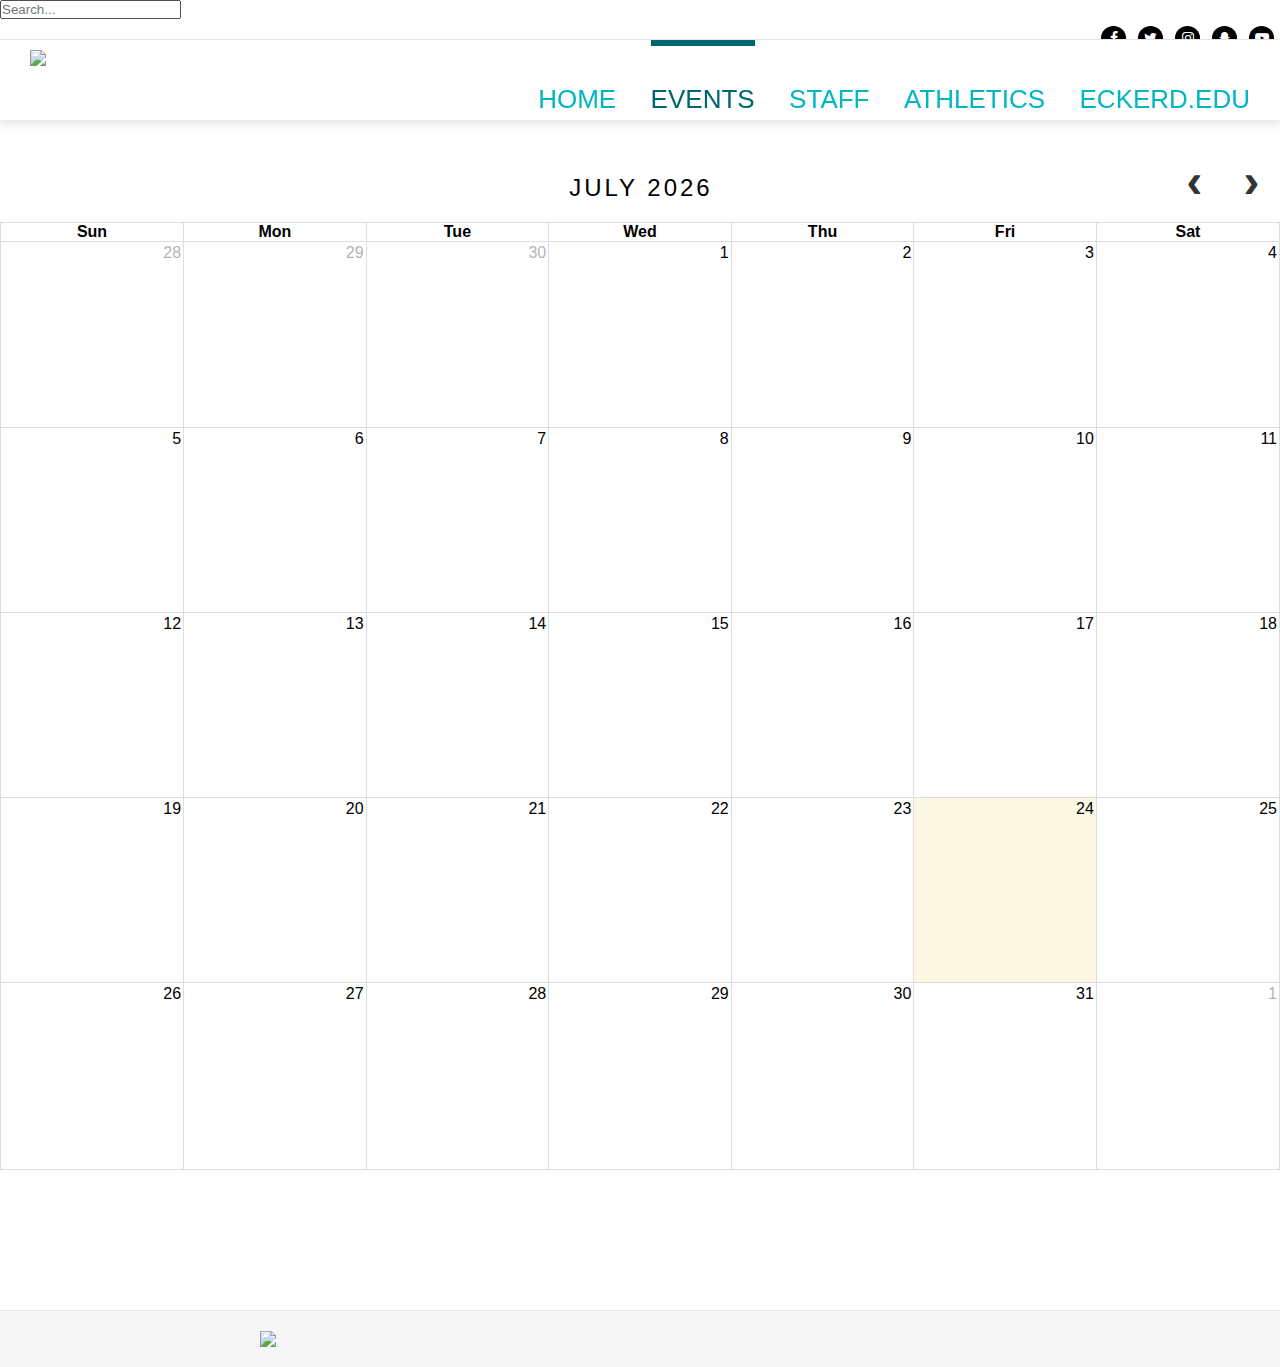
==== calendar.html @ 6dc95047 "first commit" ====
<!DOCTYPE html>

<html>
<head>
	<meta charset="UTF-8">
	<title>Eckerd College Events</title>
	<link rel="stylesheet" href="https://cdnjs.cloudflare.com/ajax/libs/font-awesome/4.7.0/css/font-awesome.min.css"> <!--icon stylesheet-->
	<link rel="stylesheet" type="text/css" href="stylesheet.css">
	<link rel="stylesheet" href="fullcalendar/fullcalendar.css">
	<link rel="stylesheet" href="stylesheet-fc.css">
	<script src="fullcalendar/lib/jquery.min.js"></script>
	<script src="fullcalendar/lib/moment.min.js"></script>
	<script src="fullcalendar/fullcalendar.js"></script>
	<script type='text/javascript' src='fullcalendar/gcal.js'></script>
	<!-- THIS IS THE CALENDAR, MUST BE RENDERED IN <HEAD> -->
	<script>
		$(document).ready(function() {
			var eventList = $('#event-list');
			var events;
			$('#calendar').fullCalendar({
				googleCalendarApiKey: 'AIzaSyCyUy6X1M0d03Fd1ODq4HqiW0db0_sw4FQ',
				events: {
					googleCalendarId: 'eckerd.edu_59rbttfrjuspmscom7efkalj90@group.calendar.google.com',
					color: '#00B6C2',
					textColor: 'black'
				},
				header: {
					left:   '',
    			center: 'title',
    			right:  'prev,next'
				},
				fixedWeekCount: false,
				eventAfterAllRender: function(view) {
          document.getElementById("footer-container").style.display = "block"; //makes footer not be dumb
				}
			});
		});
	</script>
	<meta name="viewport" content="width=device-width, initial-scale=1.0">
</head>
<body style="overflow-y: scroll;">
	<!-- HEADER -->
	<header>
		<div class="wrapper"> <!--has to have a separate class otherwise the nested div inherits 'width: 70%'-->
			<div class="search-container"> <!--div that should be the size of the searchbar, use this div to float it right-->
				<form>
					<input type="text" placeholder="Search...">
				</form>
			</div>
			<a href="https://www.youtube.com/user/eckerdcollegeflorida" class="social fa fa-youtube-play"></a>
			<a href="https://www.snapchat.com/add/ecpalmetto" class="social fa fa-snapchat-ghost"></a>
			<a href="https://www.instagram.com/ecpalmetto/?hl=en" class="social fa fa-instagram"></a>
			<a href="https://twitter.com/ECPalmetto" class="social fa fa-twitter"></a>
			<a href="https://www.facebook.com/ecpalmetto/" class="social fa fa-facebook"></a>
		</div>
	</header>
	<!-- NAVBAR -->
	<nav>
		<div id="nav-container">
			<a href="index.html">
				<img src="images/logo.png" class="logo no-select">
			</a>
			<ul class="navbar">
				<li><a href="index.html">HOME</a></li>
				<li class="dropdown active-page"><a style="cursor: pointer;">EVENTS</a>
					<ul class="dropdown-content">
						<li class="active-drop"><a href="calendar.html">Calender</a></li>
						<li><a href="events.html">Past Events</a></li>
						<li><a href="#">Submit Event</a></li>
					</ul>
				</li>
				<li><a href="staff.html">STAFF</a></li>
				<li><a href="http://www.eckerdtritons.com/">ATHLETICS</a></li>
				<li><a href="https://www.eckerd.edu/">ECKERD.EDU</a></li>
			</ul>
		</div>
	</nav>
	<!-- CONTENT -->
	<div id="content">
		<div id="calendar"></div>
	</div>
	<!-- FOOTER -->
  <footer>
		<div id="footer-container" style="display: none;">
			<img src="images/palmettologo.png" class="no-select">
			<img src="images/eclogo.png" id="eclogo" class="no-select">
			<p>St. Petersburg, Florida 33711<br><u>800.456.9009</u> or <u>727.867.1166</u></p>
		</div>
	</footer>
	<script src="scripts.js"></script>
</body>
</html>
---- stylesheet.css ----
* {
	margin: 0;
	padding: 0;
	box-sizing: border-box;
}
.no-select { /* Add this class to stop user highlights */
	-webkit-user-select: none; /* Chrome/Safari */
	-moz-user-select: none; /* Firefox */
	-ms-user-select: none; /* IE10+ */
}
body {
	font-family: Helvetica, sans-serif;
	background-color: #FFFFFF
}
/*--------------------------------------------------------------
HEADER
--------------------------------------------------------------*/
header {
	overflow: hidden;
	position: fixed;
	width: 100%;
	height: 40px;
	background-color: #FFFFFF;
	border-bottom: 1px solid #E7E7E7;
	z-index: 6; /* Must be set to >=6, because for some reason fullcalendar buttons an has index of 5 */
	-webkit-backface-visibility: hidden; /* fixes weird bug with transform: translate */
}
header .wrapper {
	margin: auto;
	max-width: 1344px; <!-- 1344 is 70% of 1920 pixels -->
}
.social-container {
	padding-right: 22px;
}
.social {
	float: right;
	padding: 5px;
  font-size: 14px;
  width: 25px;
  text-align: center;
  text-decoration: none;
  margin: 7px 6px;
  border-radius: 50%;
}
.social:hover {
  opacity: 0.6;
}
.fa-facebook, .fa-twitter, .fa-instagram, .fa-snapchat-ghost, .fa-youtube-play, .fa-tumblr {
  background: black;
	color: white;
}
/*--------------------------------------------------------------
NAVBAR
--------------------------------------------------------------*/
nav {
	position: fixed;
	top: 40px;
	width: 100%;
	height: 80px;
	background-color: #FFFFFF;
	z-index: 6; /* See above ^^^ */
	box-shadow: 0px 4px 8px 0px rgba(0,0,0,0.1);
	-webkit-backface-visibility: hidden; /* see above ^^ */
}
#nav-container {
	margin: auto;
	max-width: 1344px;  <!-- 1344 is 70% of 1920 pixels -->
}
.navbar {
	list-style-type: none;
	float: right;
}
.navbar > li {
	display: inline-block;
	margin-right: 30px;
	margin-top: 44px;
	position: relative;
}
.navbar > li > a {
	color: #00B6C2;
	text-align: center;
	text-decoration: none;
	font-size: 26px;
	padding-bottom: 10px;
}
.navbar > li::before {
	content: "";
	display: block;
	height: 6px;
	background-color: #00828B;
	transition: ease-in-out 175ms;
	position: absolute;
	width: 0%;
	transform: translateY(-44px);
}
.navbar > li:hover > a {
	color: #00828B;
}
.navbar > li:hover::before{
	width: 100%;
}
.dropdown-content {
	list-style-type: none;
  display: none;
  position: absolute;
	left: -14px;
	top: 36px;
  background-color: #FFFFFF;
  width: 133px;
  box-shadow: 0px 4px 8px 0px rgba(0,0,0,0.1);
  z-index: 2;
}
.dropdown-content:before { /* This adds a pseudo element to cover the top box shadow */
  content: "";
  height: 5px;
  width: 100%;
  position: absolute;
  top: -5px;
  background: inherit;
  z-index: 2;
}
.dropdown-content a {
  color: #00B6C2;
  padding: 10px 15px;
	font-size: 16px;
  text-decoration: none;
  display: block;
}
.dropdown-content a:hover {
	background-color: #F2F2F2;
	color: #00828B;
}
.dropdown:hover .dropdown-content {
    display: block;
}
#nav-container .active-page > a {
	color: #00666D;
}
#nav-container .active-drop > a {
	color: #00666D;
}
#nav-container .active-page::before { /* This puts the horizontal bar above the li for active-pages */
	content: "";
	display: block;
	height: 6px;
	background-color: #00666D;
	position: absolute;
	width: 100%;
	top: 0;
}
.logo {
	margin-left: 30px;
	margin-top: 10px;
}
/*--- MAKE NAVBAR SMALLER (everything adjusted based on font size difference, so 10 pixels) ---*/
@media screen and (max-width: 1115px) {
	.navbar > li {
		margin-top: 54px;
	}
	.navbar > li > a {
		font-size: 16px;
	}
	.navbar > li::before {
		transform: translateY(-54px);
	}
	.dropdown-content {
			top: 26px;
	}
}
/*--------------------------------------------------------------
SLIDESHOW
--------------------------------------------------------------*/
#slideshow-container {
	position: relative;
	top: 120px;
	width: 100%;
}
.prev, .next {
  cursor: pointer;
  position: absolute;
  bottom: 10%;
  width: auto;
  padding-left: 8px;
	padding-right: 8px;
  color: white;
  font-weight: bold;
  font-size: 36px;
	transition: color ease 200ms, transform ease 400ms;
}
.prev {
	margin-left: 25px;
}
.next {
  right: 0;
	margin-right: 25px;
}
.prev:hover, .next:hover {
	transform: scale(1.8);
}
#slideshow-container .dot-container {
	position: absolute;
	bottom: 10%;
	left: 50%;
	transform: translate(-50%, 0); /*this translate makes it the true center*/
	-webkit-backface-visibility: hidden;
	text-align: center;
}
.dot {
  cursor: pointer;
  height: 12px;
  width: 12px;
	margin: 0px 10px;
  background-color: #FFFFFF;
	opacity: 0.25;
  border-radius: 50%;
  display: inline-block;
}
.dot:hover:not(.active-dot) {
  opacity: 0.5;
}
.active-dot {
	opacity: 1;
}
#slideshow-container .text-container {
	position: absolute;
	bottom: 10px;
	left: 1.9%;
	left: 50%;
	transform: translate(-50%, 0); /*this translate makes it the true center*/
	text-align: center;
}
#slideshow-container .text-container p {
	font-size: 24px;
	color: white;
	letter-spacing: 1px;
  font-weight: bold;
}
#slideshow-container .slide {
	width: 100%;
	display: block;
}
.fade {
  -webkit-animation-name: fade;
  -webkit-animation-duration: 0.5s;
  animation-name: fade;
  animation-duration: 0.5s;
	animation-timing-function: ease-out;
}

@-webkit-keyframes fade {
  from {opacity: 0}
  to {opacity: 1}
}

@keyframes fade {
  from {opacity: 0.2}
  to {opacity: 1}
}
/*--------------------------------------------------------------
CONTENT
--------------------------------------------------------------*/
#content {
	position: relative;
	top: 120px;
	max-width: 1344px;
	margin: auto;
	height: auto;
}
#banner {
	padding-top: 50px;
	display: block;
	margin: auto;
}
#event-list { /* more like the container */
	padding: 40px 0px;
	overflow: hidden;
	max-width: 500px;
	margin: auto;
}
#event-list ul {
	text-align: center;
	list-style-type: none;
	font-size: 20px;
}
#event-list ul li {
	padding-bottom: 30px;
}
#event-list ul li::before {
	content: "";
	display: block;
	height: 1px;
	width: 25px;
	margin: auto;
	background-color: #E7E7E7;
	position: relative;
	bottom: 15px;
}
#event-list ul li:first-child::before {
	content: none;
}
#calendar {
	position: relative;
	top: 50px;
	padding-bottom: 100px;
}
#calendar-button {
	font-size: 36px;
	font-weight: bold;
	padding: 15px;
	background-color:  white;
	border: 5px solid #00B6C2;
	position: relative;
	left: 50%;
	transform: translate(-50%, 0);
	font-family: monospace, monospace;
	letter-spacing: 5px;
	display: block;
}
#calendar-button a {
	text-decoration: none;
	color: #00B6C2;
}
#calendar-button a:hover {
	color: #00828B;
}
footer {
	position: relative;
	top: 210px;
	overflow: hidden;
	width: 100%;
	border-top: 1px solid #E7E7E7;
	background-color: #F6F6F6;
}
#footer-container {
	max-width: 800px;
	margin: auto;
}
#footer-container img {
	padding: 20px;
	float: left;
}
#eclogo {
	position: relative;
	top: 60px;
	left: 100px;
}
#footer-container p {
	position: relative;
	top: 70px;
	left: 142px;
	letter-spacing: 1px;
	line-height: 22px;
	font-size: 16px;
	clear: both;
	display: inline-block;
	text-align: center;
}



/* KALIA */
#events-content {
	position: relative;
	top: 120px;
	max-width: 1344px;
	margin: auto;
	height: auto;
	background-color: #FFFFFF;
}
#events-content img {
	width: 100%;
	height: 70%;
}
#events-content h1 {
		color: #00B6C2;
		font-size: 50px;
		text-align: center;
		padding-top: 20px;
}
.vertical-menu {
	padding-top: 10px;
	position: fixed;
    width: 200px;
}
.vertical-menu a {
    background-color: #eee;
    color: black;
    display: block;
    padding: 12px;
		text-decoration: none;
}
.vertical-menu a:hover {
    background-color: #00B6C2;
}
.vertical-menu a.active {
    background-color: #00B6C2;
    color: white;
}
#events-content .div1 {
	width: 70%;
	height: 50%;
	background-color: white;
	display: inline-block;
	padding-bottom: 25px;
	padding-top: 25px;
 background-color: white;
 float: right;
}
#events-content p {
font-family: Helvetica, sans-serif;
Color: grey;
text-align: center;
padding-left: 20px;
padding-right: 20px;
padding-top: 20px;
}
#events-content h2 {
	text-align: center;
	color:  grey;
	padding-top: 25px;
	font-size: 30px;
}
#events-content h5 {
	position: absolute;
	color: white;
	padding-top: 43%;
	font-size: 30px
}
#team-content {
	position: relative;
	top: 120px;
	width: 90%;
	margin: auto;
	height: 30px;
	background-color: white;
}
#team-content h1 {
	text-align: center;
	padding-top: 50px;
	font-size: 50px;
	color: #00B6C2;
}
#ca-container {
	position: relative;
	top: 200px;
	width: 90%;
	margin: auto;
	height: 600px;
	background-color: white;

}
#ca-container img {
	float: left;
	width: 50%;
	height: 600px;
	padding-top: 20px;
}
#ca-container h1 {
	text-align: center;
	padding-top: 20px;
	color: grey;
}
#ca-container p {
	padding-top: 20px;
	text-align: center;
	font-size: 30px;
	color: grey;
}
#palmetto {
	position: relative;
	top: 200px;
	width: 90%;
	margin: auto;
	background-color: white;
}
#palmetto h1 {
	text-align: center;
	padding-top: 50px;
	font-size: 50px;
	color: #00B6C2;
}
#palmetto-productions img {
	display: block;
	width: 70%;
	padding-top: 250px;
	margin-left: auto;
	margin-right: auto;
}
#palmetto-productions p {
	padding-top: 20px;
	text-align: center;
	font-size: 30px;
	color: grey;
}
hr {
 border-top: 1px solid #00B6C2;
}
---- fullcalendar/fullcalendar.css ----
/*!
 * FullCalendar v3.8.0
 * Docs & License: https://fullcalendar.io/
 * (c) 2017 Adam Shaw
 */
.fc {
  direction: ltr;
  text-align: left; }

.fc-rtl {
  text-align: right; }

body .fc {
  /* extra precedence to overcome jqui */
  font-size: 1em; }

/* Colors
--------------------------------------------------------------------------------------------------*/
.fc-highlight {
  /* when user is selecting cells */
  background: #bce8f1;
  opacity: .3; }

.fc-bgevent {
  /* default look for background events */
  background: #8fdf82;
  opacity: .3; }

.fc-nonbusiness {
  /* default look for non-business-hours areas */
  /* will inherit .fc-bgevent's styles */
  background: #d7d7d7; }

/* Buttons (styled <button> tags, normalized to work cross-browser)
--------------------------------------------------------------------------------------------------*/
.fc button {
  /* force height to include the border and padding */
  -moz-box-sizing: border-box;
  -webkit-box-sizing: border-box;
  box-sizing: border-box;
  /* dimensions */
  margin: 0;
  height: 2.1em;
  padding: 0 .6em;
  /* text & cursor */
  font-size: 1em;
  /* normalize */
  white-space: nowrap;
  cursor: pointer; }

/* Firefox has an annoying inner border */
.fc button::-moz-focus-inner {
  margin: 0;
  padding: 0; }

.fc-state-default {
  /* non-theme */
  border: 1px solid; }

.fc-state-default.fc-corner-left {
  /* non-theme */
  border-top-left-radius: 4px;
  border-bottom-left-radius: 4px; }

.fc-state-default.fc-corner-right {
  /* non-theme */
  border-top-right-radius: 4px;
  border-bottom-right-radius: 4px; }

/* icons in buttons */
.fc button .fc-icon {
  /* non-theme */
  position: relative;
  top: -0.05em;
  /* seems to be a good adjustment across browsers */
  margin: 0 .2em;
  vertical-align: middle; }

/*
  button states
  borrowed from twitter bootstrap (http://twitter.github.com/bootstrap/)
*/
.fc-state-default {
  background-color: #f5f5f5;
  background-image: -moz-linear-gradient(top, #ffffff, #e6e6e6);
  background-image: -webkit-gradient(linear, 0 0, 0 100%, from(#ffffff), to(#e6e6e6));
  background-image: -webkit-linear-gradient(top, #ffffff, #e6e6e6);
  background-image: -o-linear-gradient(top, #ffffff, #e6e6e6);
  background-image: linear-gradient(to bottom, #ffffff, #e6e6e6);
  background-repeat: repeat-x;
  border-color: #e6e6e6 #e6e6e6 #bfbfbf;
  border-color: rgba(0, 0, 0, 0.1) rgba(0, 0, 0, 0.1) rgba(0, 0, 0, 0.25);
  color: #333;
  text-shadow: 0 1px 1px rgba(255, 255, 255, 0.75);
  box-shadow: inset 0 1px 0 rgba(255, 255, 255, 0.2), 0 1px 2px rgba(0, 0, 0, 0.05); }

.fc-state-hover,
.fc-state-down,
.fc-state-active,
.fc-state-disabled {
  color: #333333;
  background-color: #e6e6e6; }

.fc-state-hover {
  color: #333333;
  text-decoration: none;
  background-position: 0 -15px;
  -webkit-transition: background-position 0.1s linear;
  -moz-transition: background-position 0.1s linear;
  -o-transition: background-position 0.1s linear;
  transition: background-position 0.1s linear; }

.fc-state-down,
.fc-state-active {
  background-color: #cccccc;
  background-image: none;
  box-shadow: inset 0 2px 4px rgba(0, 0, 0, 0.15), 0 1px 2px rgba(0, 0, 0, 0.05); }

.fc-state-disabled {
  cursor: default;
  background-image: none;
  opacity: 0.65;
  box-shadow: none; }

/* Buttons Groups
--------------------------------------------------------------------------------------------------*/
.fc-button-group {
  display: inline-block; }

/*
every button that is not first in a button group should scootch over one pixel and cover the
previous button's border...
*/
.fc .fc-button-group > * {
  /* extra precedence b/c buttons have margin set to zero */
  float: left;
  margin: 0 0 0 -1px; }

.fc .fc-button-group > :first-child {
  /* same */
  margin-left: 0; }

/* Popover
--------------------------------------------------------------------------------------------------*/
.fc-popover {
  position: absolute;
  box-shadow: 0 2px 6px rgba(0, 0, 0, 0.15); }

.fc-popover .fc-header {
  /* TODO: be more consistent with fc-head/fc-body */
  padding: 2px 4px; }

.fc-popover .fc-header .fc-title {
  margin: 0 2px; }

.fc-popover .fc-header .fc-close {
  cursor: pointer; }

.fc-ltr .fc-popover .fc-header .fc-title,
.fc-rtl .fc-popover .fc-header .fc-close {
  float: left; }

.fc-rtl .fc-popover .fc-header .fc-title,
.fc-ltr .fc-popover .fc-header .fc-close {
  float: right; }

/* Misc Reusable Components
--------------------------------------------------------------------------------------------------*/
.fc-divider {
  border-style: solid;
  border-width: 1px; }

hr.fc-divider {
  height: 0;
  margin: 0;
  padding: 0 0 2px;
  /* height is unreliable across browsers, so use padding */
  border-width: 1px 0; }

.fc-clear {
  clear: both; }

.fc-bg,
.fc-bgevent-skeleton,
.fc-highlight-skeleton,
.fc-helper-skeleton {
  /* these element should always cling to top-left/right corners */
  position: absolute;
  top: 0;
  left: 0;
  right: 0; }

.fc-bg {
  bottom: 0;
  /* strech bg to bottom edge */ }

.fc-bg table {
  height: 100%;
  /* strech bg to bottom edge */ }

/* Tables
--------------------------------------------------------------------------------------------------*/
.fc table {
  width: 100%;
  box-sizing: border-box;
  /* fix scrollbar issue in firefox */
  table-layout: fixed;
  border-collapse: collapse;
  border-spacing: 0;
  font-size: 1em;
  /* normalize cross-browser */ }

.fc th {
  text-align: center; }

.fc th,
.fc td {
  border-style: solid;
  border-width: 1px;
  padding: 0;
  vertical-align: top; }

.fc td.fc-today {
  border-style: double;
  /* overcome neighboring borders */ }

/* Internal Nav Links
--------------------------------------------------------------------------------------------------*/
a[data-goto] {
  cursor: pointer; }

a[data-goto]:hover {
  text-decoration: underline; }

/* Fake Table Rows
--------------------------------------------------------------------------------------------------*/
.fc .fc-row {
  /* extra precedence to overcome themes w/ .ui-widget-content forcing a 1px border */
  /* no visible border by default. but make available if need be (scrollbar width compensation) */
  border-style: solid;
  border-width: 0; }

.fc-row table {
  /* don't put left/right border on anything within a fake row.
     the outer tbody will worry about this */
  border-left: 0 hidden transparent;
  border-right: 0 hidden transparent;
  /* no bottom borders on rows */
  border-bottom: 0 hidden transparent; }

.fc-row:first-child table {
  border-top: 0 hidden transparent;
  /* no top border on first row */ }

/* Day Row (used within the header and the DayGrid)
--------------------------------------------------------------------------------------------------*/
.fc-row {
  position: relative; }

.fc-row .fc-bg {
  z-index: 1; }

/* highlighting cells & background event skeleton */
.fc-row .fc-bgevent-skeleton,
.fc-row .fc-highlight-skeleton {
  bottom: 0;
  /* stretch skeleton to bottom of row */ }

.fc-row .fc-bgevent-skeleton table,
.fc-row .fc-highlight-skeleton table {
  height: 100%;
  /* stretch skeleton to bottom of row */ }

.fc-row .fc-highlight-skeleton td,
.fc-row .fc-bgevent-skeleton td {
  border-color: transparent; }

.fc-row .fc-bgevent-skeleton {
  z-index: 2; }

.fc-row .fc-highlight-skeleton {
  z-index: 3; }

/*
row content (which contains day/week numbers and events) as well as "helper" (which contains
temporary rendered events).
*/
.fc-row .fc-content-skeleton {
  position: relative;
  z-index: 4;
  padding-bottom: 2px;
  /* matches the space above the events */ }

.fc-row .fc-helper-skeleton {
  z-index: 5; }

.fc .fc-row .fc-content-skeleton table,
.fc .fc-row .fc-content-skeleton td,
.fc .fc-row .fc-helper-skeleton td {
  /* see-through to the background below */
  /* extra precedence to prevent theme-provided backgrounds */
  background: none;
  /* in case <td>s are globally styled */
  border-color: transparent; }

.fc-row .fc-content-skeleton td,
.fc-row .fc-helper-skeleton td {
  /* don't put a border between events and/or the day number */
  border-bottom: 0; }

.fc-row .fc-content-skeleton tbody td,
.fc-row .fc-helper-skeleton tbody td {
  /* don't put a border between event cells */
  border-top: 0; }

/* Scrolling Container
--------------------------------------------------------------------------------------------------*/
.fc-scroller {
  -webkit-overflow-scrolling: touch; }

/* TODO: move to agenda/basic */
.fc-scroller > .fc-day-grid,
.fc-scroller > .fc-time-grid {
  position: relative;
  /* re-scope all positions */
  width: 100%;
  /* hack to force re-sizing this inner element when scrollbars appear/disappear */ }

/* Global Event Styles
--------------------------------------------------------------------------------------------------*/
.fc-event {
  position: relative;
  /* for resize handle and other inner positioning */
  display: block;
  /* make the <a> tag block */
  font-size: .85em;
  line-height: 1.3;
  border-radius: 3px;
  border: 1px solid #3a87ad;
  /* default BORDER color */ }

.fc-event,
.fc-event-dot {
  background-color: #3a87ad;
  /* default BACKGROUND color */ }

.fc-event,
.fc-event:hover {
  color: #fff;
  /* default TEXT color */
  text-decoration: none;
  /* if <a> has an href */ }

.fc-event[href],
.fc-event.fc-draggable {
  cursor: pointer;
  /* give events with links and draggable events a hand mouse pointer */ }

.fc-not-allowed,
.fc-not-allowed .fc-event {
  /* to override an event's custom cursor */
  cursor: not-allowed; }

.fc-event .fc-bg {
  /* the generic .fc-bg already does position */
  z-index: 1;
  background: #fff;
  opacity: .25; }

.fc-event .fc-content {
  position: relative;
  z-index: 2; }

/* resizer (cursor AND touch devices) */
.fc-event .fc-resizer {
  position: absolute;
  z-index: 4; }

/* resizer (touch devices) */
.fc-event .fc-resizer {
  display: none; }

.fc-event.fc-allow-mouse-resize .fc-resizer,
.fc-event.fc-selected .fc-resizer {
  /* only show when hovering or selected (with touch) */
  display: block; }

/* hit area */
.fc-event.fc-selected .fc-resizer:before {
  /* 40x40 touch area */
  content: "";
  position: absolute;
  z-index: 9999;
  /* user of this util can scope within a lower z-index */
  top: 50%;
  left: 50%;
  width: 40px;
  height: 40px;
  margin-left: -20px;
  margin-top: -20px; }

/* Event Selection (only for touch devices)
--------------------------------------------------------------------------------------------------*/
.fc-event.fc-selected {
  z-index: 9999 !important;
  /* overcomes inline z-index */
  box-shadow: 0 2px 5px rgba(0, 0, 0, 0.2); }

.fc-event.fc-selected.fc-dragging {
  box-shadow: 0 2px 7px rgba(0, 0, 0, 0.3); }

/* Horizontal Events
--------------------------------------------------------------------------------------------------*/
/* bigger touch area when selected */
.fc-h-event.fc-selected:before {
  content: "";
  position: absolute;
  z-index: 3;
  /* below resizers */
  top: -10px;
  bottom: -10px;
  left: 0;
  right: 0; }

/* events that are continuing to/from another week. kill rounded corners and butt up against edge */
.fc-ltr .fc-h-event.fc-not-start,
.fc-rtl .fc-h-event.fc-not-end {
  margin-left: 0;
  border-left-width: 0;
  padding-left: 1px;
  /* replace the border with padding */
  border-top-left-radius: 0;
  border-bottom-left-radius: 0; }

.fc-ltr .fc-h-event.fc-not-end,
.fc-rtl .fc-h-event.fc-not-start {
  margin-right: 0;
  border-right-width: 0;
  padding-right: 1px;
  /* replace the border with padding */
  border-top-right-radius: 0;
  border-bottom-right-radius: 0; }

/* resizer (cursor AND touch devices) */
/* left resizer  */
.fc-ltr .fc-h-event .fc-start-resizer,
.fc-rtl .fc-h-event .fc-end-resizer {
  cursor: w-resize;
  left: -1px;
  /* overcome border */ }

/* right resizer */
.fc-ltr .fc-h-event .fc-end-resizer,
.fc-rtl .fc-h-event .fc-start-resizer {
  cursor: e-resize;
  right: -1px;
  /* overcome border */ }

/* resizer (mouse devices) */
.fc-h-event.fc-allow-mouse-resize .fc-resizer {
  width: 7px;
  top: -1px;
  /* overcome top border */
  bottom: -1px;
  /* overcome bottom border */ }

/* resizer (touch devices) */
.fc-h-event.fc-selected .fc-resizer {
  /* 8x8 little dot */
  border-radius: 4px;
  border-width: 1px;
  width: 6px;
  height: 6px;
  border-style: solid;
  border-color: inherit;
  background: #fff;
  /* vertically center */
  top: 50%;
  margin-top: -4px; }

/* left resizer  */
.fc-ltr .fc-h-event.fc-selected .fc-start-resizer,
.fc-rtl .fc-h-event.fc-selected .fc-end-resizer {
  margin-left: -4px;
  /* centers the 8x8 dot on the left edge */ }

/* right resizer */
.fc-ltr .fc-h-event.fc-selected .fc-end-resizer,
.fc-rtl .fc-h-event.fc-selected .fc-start-resizer {
  margin-right: -4px;
  /* centers the 8x8 dot on the right edge */ }

/* DayGrid events
----------------------------------------------------------------------------------------------------
We use the full "fc-day-grid-event" class instead of using descendants because the event won't
be a descendant of the grid when it is being dragged.
*/
.fc-day-grid-event {
  margin: 1px 2px 0;
  /* spacing between events and edges */
  padding: 0 1px; }

tr:first-child > td > .fc-day-grid-event {
  margin-top: 2px;
  /* a little bit more space before the first event */ }

.fc-day-grid-event.fc-selected:after {
  content: "";
  position: absolute;
  z-index: 1;
  /* same z-index as fc-bg, behind text */
  /* overcome the borders */
  top: -1px;
  right: -1px;
  bottom: -1px;
  left: -1px;
  /* darkening effect */
  background: #000;
  opacity: .25; }

.fc-day-grid-event .fc-content {
  /* force events to be one-line tall */
  white-space: nowrap;
  overflow: hidden; }

.fc-day-grid-event .fc-time {
  font-weight: bold; }

/* resizer (cursor devices) */
/* left resizer  */
.fc-ltr .fc-day-grid-event.fc-allow-mouse-resize .fc-start-resizer,
.fc-rtl .fc-day-grid-event.fc-allow-mouse-resize .fc-end-resizer {
  margin-left: -2px;
  /* to the day cell's edge */ }

/* right resizer */
.fc-ltr .fc-day-grid-event.fc-allow-mouse-resize .fc-end-resizer,
.fc-rtl .fc-day-grid-event.fc-allow-mouse-resize .fc-start-resizer {
  margin-right: -2px;
  /* to the day cell's edge */ }

/* Event Limiting
--------------------------------------------------------------------------------------------------*/
/* "more" link that represents hidden events */
a.fc-more {
  margin: 1px 3px;
  font-size: .85em;
  cursor: pointer;
  text-decoration: none; }

a.fc-more:hover {
  text-decoration: underline; }

.fc-limited {
  /* rows and cells that are hidden because of a "more" link */
  display: none; }

/* popover that appears when "more" link is clicked */
.fc-day-grid .fc-row {
  z-index: 1;
  /* make the "more" popover one higher than this */ }

.fc-more-popover {
  z-index: 2;
  width: 220px; }

.fc-more-popover .fc-event-container {
  padding: 10px; }

/* Now Indicator
--------------------------------------------------------------------------------------------------*/
.fc-now-indicator {
  position: absolute;
  border: 0 solid red; }

/* Utilities
--------------------------------------------------------------------------------------------------*/
.fc-unselectable {
  -webkit-user-select: none;
  -khtml-user-select: none;
  -moz-user-select: none;
  -ms-user-select: none;
  user-select: none;
  -webkit-touch-callout: none;
  -webkit-tap-highlight-color: transparent; }

/*
TODO: more distinction between this file and common.css
*/
/* Colors
--------------------------------------------------------------------------------------------------*/
.fc-unthemed th,
.fc-unthemed td,
.fc-unthemed thead,
.fc-unthemed tbody,
.fc-unthemed .fc-divider,
.fc-unthemed .fc-row,
.fc-unthemed .fc-content,
.fc-unthemed .fc-popover,
.fc-unthemed .fc-list-view,
.fc-unthemed .fc-list-heading td {
  border-color: #ddd; }

.fc-unthemed .fc-popover {
  background-color: #fff; }

.fc-unthemed .fc-divider,
.fc-unthemed .fc-popover .fc-header,
.fc-unthemed .fc-list-heading td {
  background: #eee; }

.fc-unthemed .fc-popover .fc-header .fc-close {
  color: #666; }

.fc-unthemed td.fc-today {
  background: #fcf8e3; }

.fc-unthemed .fc-disabled-day {
  background: #d7d7d7;
  opacity: .3; }

/* Icons (inline elements with styled text that mock arrow icons)
--------------------------------------------------------------------------------------------------*/
.fc-icon {
  display: inline-block;
  height: 1em;
  line-height: 1em;
  font-size: 1em;
  text-align: center;
  overflow: hidden;
  font-family: "Courier New", Courier, monospace;
  /* don't allow browser text-selection */
  -webkit-touch-callout: none;
  -webkit-user-select: none;
  -khtml-user-select: none;
  -moz-user-select: none;
  -ms-user-select: none;
  user-select: none; }

/*
Acceptable font-family overrides for individual icons:
  "Arial", sans-serif
  "Times New Roman", serif

NOTE: use percentage font sizes or else old IE chokes
*/
.fc-icon:after {
  position: relative; }

.fc-icon-left-single-arrow:after {
  content: "\2039";
  font-weight: bold;
  font-size: 200%;
  top: -7%; }

.fc-icon-right-single-arrow:after {
  content: "\203A";
  font-weight: bold;
  font-size: 200%;
  top: -7%; }

.fc-icon-left-double-arrow:after {
  content: "\AB";
  font-size: 160%;
  top: -7%; }

.fc-icon-right-double-arrow:after {
  content: "\BB";
  font-size: 160%;
  top: -7%; }

.fc-icon-left-triangle:after {
  content: "\25C4";
  font-size: 125%;
  top: 3%; }

.fc-icon-right-triangle:after {
  content: "\25BA";
  font-size: 125%;
  top: 3%; }

.fc-icon-down-triangle:after {
  content: "\25BC";
  font-size: 125%;
  top: 2%; }

.fc-icon-x:after {
  content: "\D7";
  font-size: 200%;
  top: 6%; }

/* Popover
--------------------------------------------------------------------------------------------------*/
.fc-unthemed .fc-popover {
  border-width: 1px;
  border-style: solid; }

.fc-unthemed .fc-popover .fc-header .fc-close {
  font-size: .9em;
  margin-top: 2px; }

/* List View
--------------------------------------------------------------------------------------------------*/
.fc-unthemed .fc-list-item:hover td {
  background-color: #f5f5f5; }

/* Colors
--------------------------------------------------------------------------------------------------*/
.ui-widget .fc-disabled-day {
  background-image: none; }

/* Popover
--------------------------------------------------------------------------------------------------*/
.fc-popover > .ui-widget-header + .ui-widget-content {
  border-top: 0;
  /* where they meet, let the header have the border */ }

/* Global Event Styles
--------------------------------------------------------------------------------------------------*/
.ui-widget .fc-event {
  /* overpower jqui's styles on <a> tags. TODO: more DRY */
  color: #fff;
  /* default TEXT color */
  text-decoration: none;
  /* if <a> has an href */
  /* undo ui-widget-header bold */
  font-weight: normal; }

/* TimeGrid axis running down the side (for both the all-day area and the slot area)
--------------------------------------------------------------------------------------------------*/
.ui-widget td.fc-axis {
  font-weight: normal;
  /* overcome bold */ }

/* TimeGrid Slats (lines that run horizontally)
--------------------------------------------------------------------------------------------------*/
.fc-time-grid .fc-slats .ui-widget-content {
  background: none;
  /* see through to fc-bg */ }

.fc.fc-bootstrap3 a {
  text-decoration: none; }

.fc.fc-bootstrap3 a[data-goto]:hover {
  text-decoration: underline; }

.fc-bootstrap3 hr.fc-divider {
  border-color: inherit; }

.fc-bootstrap3 .fc-today.alert {
  border-radius: 0; }

/* Popover
--------------------------------------------------------------------------------------------------*/
.fc-bootstrap3 .fc-popover .panel-body {
  padding: 0;
  /* undo built-in padding */ }

/* TimeGrid Slats (lines that run horizontally)
--------------------------------------------------------------------------------------------------*/
.fc-bootstrap3 .fc-time-grid .fc-slats table {
  /* some themes have background color. see through to slats */
  background: none; }

/* Toolbar
--------------------------------------------------------------------------------------------------*/
.fc-toolbar {
  text-align: center; }

.fc-toolbar.fc-header-toolbar {
  margin-bottom: 1em; }

.fc-toolbar.fc-footer-toolbar {
  margin-top: 1em; }

.fc-toolbar .fc-left {
  float: left; }

.fc-toolbar .fc-right {
  float: right; }

.fc-toolbar .fc-center {
  display: inline-block; }

/* the things within each left/right/center section */
.fc .fc-toolbar > * > * {
  /* extra precedence to override button border margins */
  float: left;
  margin-left: .75em; }

/* the first thing within each left/center/right section */
.fc .fc-toolbar > * > :first-child {
  /* extra precedence to override button border margins */
  margin-left: 0; }

/* title text */
.fc-toolbar h2 {
  margin: 0; }

/* button layering (for border precedence) */
.fc-toolbar button {
  position: relative; }

.fc-toolbar .fc-state-hover,
.fc-toolbar .ui-state-hover {
  z-index: 2; }

.fc-toolbar .fc-state-down {
  z-index: 3; }

.fc-toolbar .fc-state-active,
.fc-toolbar .ui-state-active {
  z-index: 4; }

.fc-toolbar button:focus {
  z-index: 5; }

/* View Structure
--------------------------------------------------------------------------------------------------*/
/* undo twitter bootstrap's box-sizing rules. normalizes positioning techniques */
/* don't do this for the toolbar because we'll want bootstrap to style those buttons as some pt */
.fc-view-container *,
.fc-view-container *:before,
.fc-view-container *:after {
  -webkit-box-sizing: content-box;
  -moz-box-sizing: content-box;
  box-sizing: content-box; }

.fc-view,
.fc-view > table {
  /* so dragged elements can be above the view's main element */
  position: relative;
  z-index: 1; }

/* BasicView
--------------------------------------------------------------------------------------------------*/
/* day row structure */
.fc-basicWeek-view .fc-content-skeleton,
.fc-basicDay-view .fc-content-skeleton {
  /* there may be week numbers in these views, so no padding-top */
  padding-bottom: 1em;
  /* ensure a space at bottom of cell for user selecting/clicking */ }

.fc-basic-view .fc-body .fc-row {
  min-height: 4em;
  /* ensure that all rows are at least this tall */ }

/* a "rigid" row will take up a constant amount of height because content-skeleton is absolute */
.fc-row.fc-rigid {
  overflow: hidden; }

.fc-row.fc-rigid .fc-content-skeleton {
  position: absolute;
  top: 0;
  left: 0;
  right: 0; }

/* week and day number styling */
.fc-day-top.fc-other-month {
  opacity: 0.3; }

.fc-basic-view .fc-week-number,
.fc-basic-view .fc-day-number {
  padding: 2px; }

.fc-basic-view th.fc-week-number,
.fc-basic-view th.fc-day-number {
  padding: 0 2px;
  /* column headers can't have as much v space */ }

.fc-ltr .fc-basic-view .fc-day-top .fc-day-number {
  float: right; }

.fc-rtl .fc-basic-view .fc-day-top .fc-day-number {
  float: left; }

.fc-ltr .fc-basic-view .fc-day-top .fc-week-number {
  float: left;
  border-radius: 0 0 3px 0; }

.fc-rtl .fc-basic-view .fc-day-top .fc-week-number {
  float: right;
  border-radius: 0 0 0 3px; }

.fc-basic-view .fc-day-top .fc-week-number {
  min-width: 1.5em;
  text-align: center;
  background-color: #f2f2f2;
  color: #808080; }

/* when week/day number have own column */
.fc-basic-view td.fc-week-number {
  text-align: center; }

.fc-basic-view td.fc-week-number > * {
  /* work around the way we do column resizing and ensure a minimum width */
  display: inline-block;
  min-width: 1.25em; }

/* AgendaView all-day area
--------------------------------------------------------------------------------------------------*/
.fc-agenda-view .fc-day-grid {
  position: relative;
  z-index: 2;
  /* so the "more.." popover will be over the time grid */ }

.fc-agenda-view .fc-day-grid .fc-row {
  min-height: 3em;
  /* all-day section will never get shorter than this */ }

.fc-agenda-view .fc-day-grid .fc-row .fc-content-skeleton {
  padding-bottom: 1em;
  /* give space underneath events for clicking/selecting days */ }

/* TimeGrid axis running down the side (for both the all-day area and the slot area)
--------------------------------------------------------------------------------------------------*/
.fc .fc-axis {
  /* .fc to overcome default cell styles */
  vertical-align: middle;
  padding: 0 4px;
  white-space: nowrap; }

.fc-ltr .fc-axis {
  text-align: right; }

.fc-rtl .fc-axis {
  text-align: left; }

/* TimeGrid Structure
--------------------------------------------------------------------------------------------------*/
.fc-time-grid-container,
.fc-time-grid {
  /* so slats/bg/content/etc positions get scoped within here */
  position: relative;
  z-index: 1; }

.fc-time-grid {
  min-height: 100%;
  /* so if height setting is 'auto', .fc-bg stretches to fill height */ }

.fc-time-grid table {
  /* don't put outer borders on slats/bg/content/etc */
  border: 0 hidden transparent; }

.fc-time-grid > .fc-bg {
  z-index: 1; }

.fc-time-grid .fc-slats,
.fc-time-grid > hr {
  /* the <hr> AgendaView injects when grid is shorter than scroller */
  position: relative;
  z-index: 2; }

.fc-time-grid .fc-content-col {
  position: relative;
  /* because now-indicator lives directly inside */ }

.fc-time-grid .fc-content-skeleton {
  position: absolute;
  z-index: 3;
  top: 0;
  left: 0;
  right: 0; }

/* divs within a cell within the fc-content-skeleton */
.fc-time-grid .fc-business-container {
  position: relative;
  z-index: 1; }

.fc-time-grid .fc-bgevent-container {
  position: relative;
  z-index: 2; }

.fc-time-grid .fc-highlight-container {
  position: relative;
  z-index: 3; }

.fc-time-grid .fc-event-container {
  position: relative;
  z-index: 4; }

.fc-time-grid .fc-now-indicator-line {
  z-index: 5; }

.fc-time-grid .fc-helper-container {
  /* also is fc-event-container */
  position: relative;
  z-index: 6; }

/* TimeGrid Slats (lines that run horizontally)
--------------------------------------------------------------------------------------------------*/
.fc-time-grid .fc-slats td {
  height: 1.5em;
  border-bottom: 0;
  /* each cell is responsible for its top border */ }

.fc-time-grid .fc-slats .fc-minor td {
  border-top-style: dotted; }

/* TimeGrid Highlighting Slots
--------------------------------------------------------------------------------------------------*/
.fc-time-grid .fc-highlight-container {
  /* a div within a cell within the fc-highlight-skeleton */
  position: relative;
  /* scopes the left/right of the fc-highlight to be in the column */ }

.fc-time-grid .fc-highlight {
  position: absolute;
  left: 0;
  right: 0;
  /* top and bottom will be in by JS */ }

/* TimeGrid Event Containment
--------------------------------------------------------------------------------------------------*/
.fc-ltr .fc-time-grid .fc-event-container {
  /* space on the sides of events for LTR (default) */
  margin: 0 2.5% 0 2px; }

.fc-rtl .fc-time-grid .fc-event-container {
  /* space on the sides of events for RTL */
  margin: 0 2px 0 2.5%; }

.fc-time-grid .fc-event,
.fc-time-grid .fc-bgevent {
  position: absolute;
  z-index: 1;
  /* scope inner z-index's */ }

.fc-time-grid .fc-bgevent {
  /* background events always span full width */
  left: 0;
  right: 0; }

/* Generic Vertical Event
--------------------------------------------------------------------------------------------------*/
.fc-v-event.fc-not-start {
  /* events that are continuing from another day */
  /* replace space made by the top border with padding */
  border-top-width: 0;
  padding-top: 1px;
  /* remove top rounded corners */
  border-top-left-radius: 0;
  border-top-right-radius: 0; }

.fc-v-event.fc-not-end {
  /* replace space made by the top border with padding */
  border-bottom-width: 0;
  padding-bottom: 1px;
  /* remove bottom rounded corners */
  border-bottom-left-radius: 0;
  border-bottom-right-radius: 0; }

/* TimeGrid Event Styling
----------------------------------------------------------------------------------------------------
We use the full "fc-time-grid-event" class instead of using descendants because the event won't
be a descendant of the grid when it is being dragged.
*/
.fc-time-grid-event {
  overflow: hidden;
  /* don't let the bg flow over rounded corners */ }

.fc-time-grid-event.fc-selected {
  /* need to allow touch resizers to extend outside event's bounding box */
  /* common fc-selected styles hide the fc-bg, so don't need this anyway */
  overflow: visible; }

.fc-time-grid-event.fc-selected .fc-bg {
  display: none;
  /* hide semi-white background, to appear darker */ }

.fc-time-grid-event .fc-content {
  overflow: hidden;
  /* for when .fc-selected */ }

.fc-time-grid-event .fc-time,
.fc-time-grid-event .fc-title {
  padding: 0 1px; }

.fc-time-grid-event .fc-time {
  font-size: .85em;
  white-space: nowrap; }

/* short mode, where time and title are on the same line */
.fc-time-grid-event.fc-short .fc-content {
  /* don't wrap to second line (now that contents will be inline) */
  white-space: nowrap; }

.fc-time-grid-event.fc-short .fc-time,
.fc-time-grid-event.fc-short .fc-title {
  /* put the time and title on the same line */
  display: inline-block;
  vertical-align: top; }

.fc-time-grid-event.fc-short .fc-time span {
  display: none;
  /* don't display the full time text... */ }

.fc-time-grid-event.fc-short .fc-time:before {
  content: attr(data-start);
  /* ...instead, display only the start time */ }

.fc-time-grid-event.fc-short .fc-time:after {
  content: "\A0-\A0";
  /* seperate with a dash, wrapped in nbsp's */ }

.fc-time-grid-event.fc-short .fc-title {
  font-size: .85em;
  /* make the title text the same size as the time */
  padding: 0;
  /* undo padding from above */ }

/* resizer (cursor device) */
.fc-time-grid-event.fc-allow-mouse-resize .fc-resizer {
  left: 0;
  right: 0;
  bottom: 0;
  height: 8px;
  overflow: hidden;
  line-height: 8px;
  font-size: 11px;
  font-family: monospace;
  text-align: center;
  cursor: s-resize; }

.fc-time-grid-event.fc-allow-mouse-resize .fc-resizer:after {
  content: "="; }

/* resizer (touch device) */
.fc-time-grid-event.fc-selected .fc-resizer {
  /* 10x10 dot */
  border-radius: 5px;
  border-width: 1px;
  width: 8px;
  height: 8px;
  border-style: solid;
  border-color: inherit;
  background: #fff;
  /* horizontally center */
  left: 50%;
  margin-left: -5px;
  /* center on the bottom edge */
  bottom: -5px; }

/* Now Indicator
--------------------------------------------------------------------------------------------------*/
.fc-time-grid .fc-now-indicator-line {
  border-top-width: 1px;
  left: 0;
  right: 0; }

/* arrow on axis */
.fc-time-grid .fc-now-indicator-arrow {
  margin-top: -5px;
  /* vertically center on top coordinate */ }

.fc-ltr .fc-time-grid .fc-now-indicator-arrow {
  left: 0;
  /* triangle pointing right... */
  border-width: 5px 0 5px 6px;
  border-top-color: transparent;
  border-bottom-color: transparent; }

.fc-rtl .fc-time-grid .fc-now-indicator-arrow {
  right: 0;
  /* triangle pointing left... */
  border-width: 5px 6px 5px 0;
  border-top-color: transparent;
  border-bottom-color: transparent; }

/* List View
--------------------------------------------------------------------------------------------------*/
/* possibly reusable */
.fc-event-dot {
  display: inline-block;
  width: 10px;
  height: 10px;
  border-radius: 5px; }

/* view wrapper */
.fc-rtl .fc-list-view {
  direction: rtl;
  /* unlike core views, leverage browser RTL */ }

.fc-list-view {
  border-width: 1px;
  border-style: solid; }

/* table resets */
.fc .fc-list-table {
  table-layout: auto;
  /* for shrinkwrapping cell content */ }

.fc-list-table td {
  border-width: 1px 0 0;
  padding: 8px 14px; }

.fc-list-table tr:first-child td {
  border-top-width: 0; }

/* day headings with the list */
.fc-list-heading {
  border-bottom-width: 1px; }

.fc-list-heading td {
  font-weight: bold; }

.fc-ltr .fc-list-heading-main {
  float: left; }

.fc-ltr .fc-list-heading-alt {
  float: right; }

.fc-rtl .fc-list-heading-main {
  float: right; }

.fc-rtl .fc-list-heading-alt {
  float: left; }

/* event list items */
.fc-list-item.fc-has-url {
  cursor: pointer;
  /* whole row will be clickable */ }

.fc-list-item-marker,
.fc-list-item-time {
  white-space: nowrap;
  width: 1px; }

/* make the dot closer to the event title */
.fc-ltr .fc-list-item-marker {
  padding-right: 0; }

.fc-rtl .fc-list-item-marker {
  padding-left: 0; }

.fc-list-item-title a {
  /* every event title cell has an <a> tag */
  text-decoration: none;
  color: inherit; }

.fc-list-item-title a[href]:hover {
  /* hover effect only on titles with hrefs */
  text-decoration: underline; }

/* message when no events */
.fc-list-empty-wrap2 {
  position: absolute;
  top: 0;
  left: 0;
  right: 0;
  bottom: 0; }

.fc-list-empty-wrap1 {
  width: 100%;
  height: 100%;
  display: table; }

.fc-list-empty {
  display: table-cell;
  vertical-align: middle;
  text-align: center; }

.fc-unthemed .fc-list-empty {
  /* theme will provide own background */
  background-color: #eee; }
---- stylesheet-fc.css ----
#calendar h2 {
  display: block;
  font-size: 24px;
  font-weight: 100;
  position: relative;
  left: 58px;
  letter-spacing: 3px;
  padding-top: 4px;
  text-transform: uppercase;
}
.fc-state-default {
  background-color: #FFFFFF;
  background-image: none;
  background-image: -o-linear-gradient(top, #ffffff, #e6e6e6);
  border: none;
  text-shadow: none;
  box-shadow: none;
}
.fc-icon {
  font-size: 24px;
}
.fc button {
  background: none;
}
.fc button:hover {
  transform: scale(1.8);
}
.fc button:focus {
  outline: none;
}
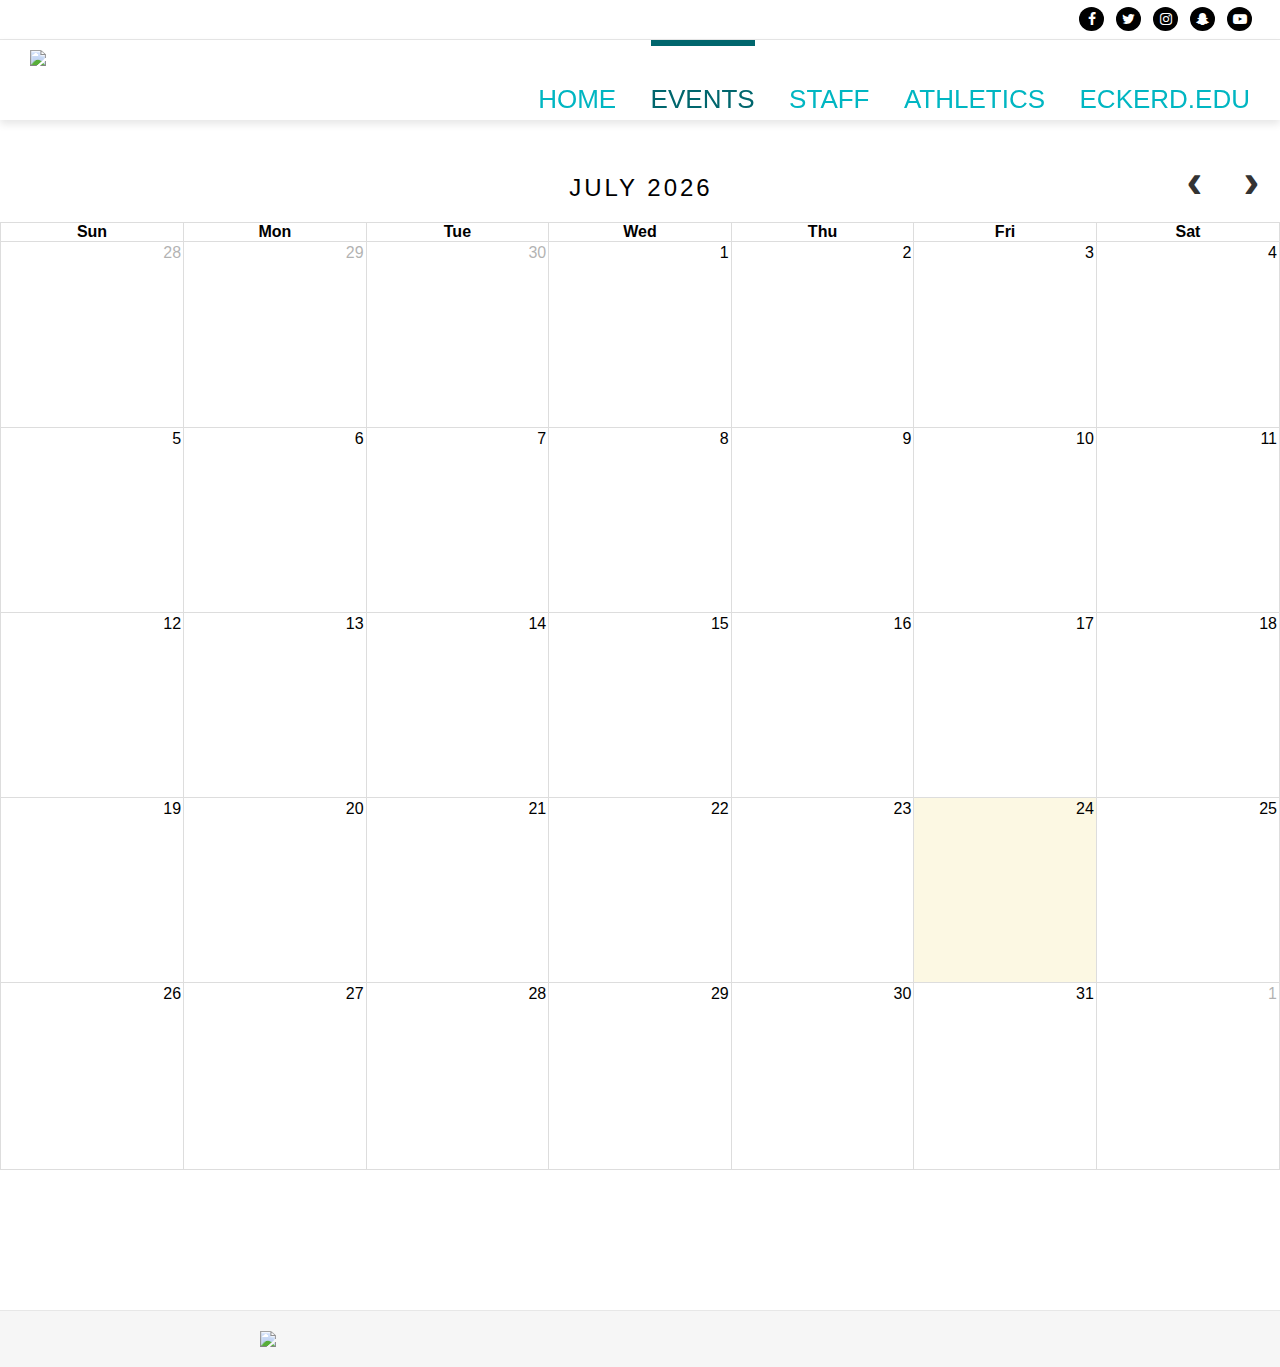
==== commit 041a2e76: "removed search bar" ====
--- a/calendar.html
+++ b/calendar.html
@@ -42,16 +42,13 @@
 	<!-- HEADER -->
 	<header>
 		<div class="wrapper"> <!--has to have a separate class otherwise the nested div inherits 'width: 70%'-->
-			<div class="search-container"> <!--div that should be the size of the searchbar, use this div to float it right-->
-				<form>
-					<input type="text" placeholder="Search...">
-				</form>
+			<div class="social-container">
+				<a href="https://www.youtube.com/user/eckerdcollegeflorida" class="social fa fa-youtube-play"></a>
+				<a href="https://www.snapchat.com/add/ecpalmetto" class="social fa fa-snapchat-ghost"></a>
+				<a href="https://www.instagram.com/ecpalmetto/?hl=en" class="social fa fa-instagram"></a>
+				<a href="https://twitter.com/ECPalmetto" class="social fa fa-twitter"></a>
+				<a href="https://www.facebook.com/ecpalmetto/" class="social fa fa-facebook"></a>
 			</div>
-			<a href="https://www.youtube.com/user/eckerdcollegeflorida" class="social fa fa-youtube-play"></a>
-			<a href="https://www.snapchat.com/add/ecpalmetto" class="social fa fa-snapchat-ghost"></a>
-			<a href="https://www.instagram.com/ecpalmetto/?hl=en" class="social fa fa-instagram"></a>
-			<a href="https://twitter.com/ECPalmetto" class="social fa fa-twitter"></a>
-			<a href="https://www.facebook.com/ecpalmetto/" class="social fa fa-facebook"></a>
 		</div>
 	</header>
 	<!-- NAVBAR -->
--- a/stylesheet.css
+++ b/stylesheet.css
@@ -355,143 +355,3 @@
 	display: inline-block;
 	text-align: center;
 }
-
-
-
-/* KALIA */
-#events-content {
-	position: relative;
-	top: 120px;
-	max-width: 1344px;
-	margin: auto;
-	height: auto;
-	background-color: #FFFFFF;
-}
-#events-content img {
-	width: 100%;
-	height: 70%;
-}
-#events-content h1 {
-		color: #00B6C2;
-		font-size: 50px;
-		text-align: center;
-		padding-top: 20px;
-}
-.vertical-menu {
-	padding-top: 10px;
-	position: fixed;
-    width: 200px;
-}
-.vertical-menu a {
-    background-color: #eee;
-    color: black;
-    display: block;
-    padding: 12px;
-		text-decoration: none;
-}
-.vertical-menu a:hover {
-    background-color: #00B6C2;
-}
-.vertical-menu a.active {
-    background-color: #00B6C2;
-    color: white;
-}
-#events-content .div1 {
-	width: 70%;
-	height: 50%;
-	background-color: white;
-	display: inline-block;
-	padding-bottom: 25px;
-	padding-top: 25px;
- background-color: white;
- float: right;
-}
-#events-content p {
-font-family: Helvetica, sans-serif;
-Color: grey;
-text-align: center;
-padding-left: 20px;
-padding-right: 20px;
-padding-top: 20px;
-}
-#events-content h2 {
-	text-align: center;
-	color:  grey;
-	padding-top: 25px;
-	font-size: 30px;
-}
-#events-content h5 {
-	position: absolute;
-	color: white;
-	padding-top: 43%;
-	font-size: 30px
-}
-#team-content {
-	position: relative;
-	top: 120px;
-	width: 90%;
-	margin: auto;
-	height: 30px;
-	background-color: white;
-}
-#team-content h1 {
-	text-align: center;
-	padding-top: 50px;
-	font-size: 50px;
-	color: #00B6C2;
-}
-#ca-container {
-	position: relative;
-	top: 200px;
-	width: 90%;
-	margin: auto;
-	height: 600px;
-	background-color: white;
-
-}
-#ca-container img {
-	float: left;
-	width: 50%;
-	height: 600px;
-	padding-top: 20px;
-}
-#ca-container h1 {
-	text-align: center;
-	padding-top: 20px;
-	color: grey;
-}
-#ca-container p {
-	padding-top: 20px;
-	text-align: center;
-	font-size: 30px;
-	color: grey;
-}
-#palmetto {
-	position: relative;
-	top: 200px;
-	width: 90%;
-	margin: auto;
-	background-color: white;
-}
-#palmetto h1 {
-	text-align: center;
-	padding-top: 50px;
-	font-size: 50px;
-	color: #00B6C2;
-}
-#palmetto-productions img {
-	display: block;
-	width: 70%;
-	padding-top: 250px;
-	margin-left: auto;
-	margin-right: auto;
-}
-#palmetto-productions p {
-	padding-top: 20px;
-	text-align: center;
-	font-size: 30px;
-	color: grey;
-}
-hr {
- border-top: 1px solid #00B6C2;
-}
